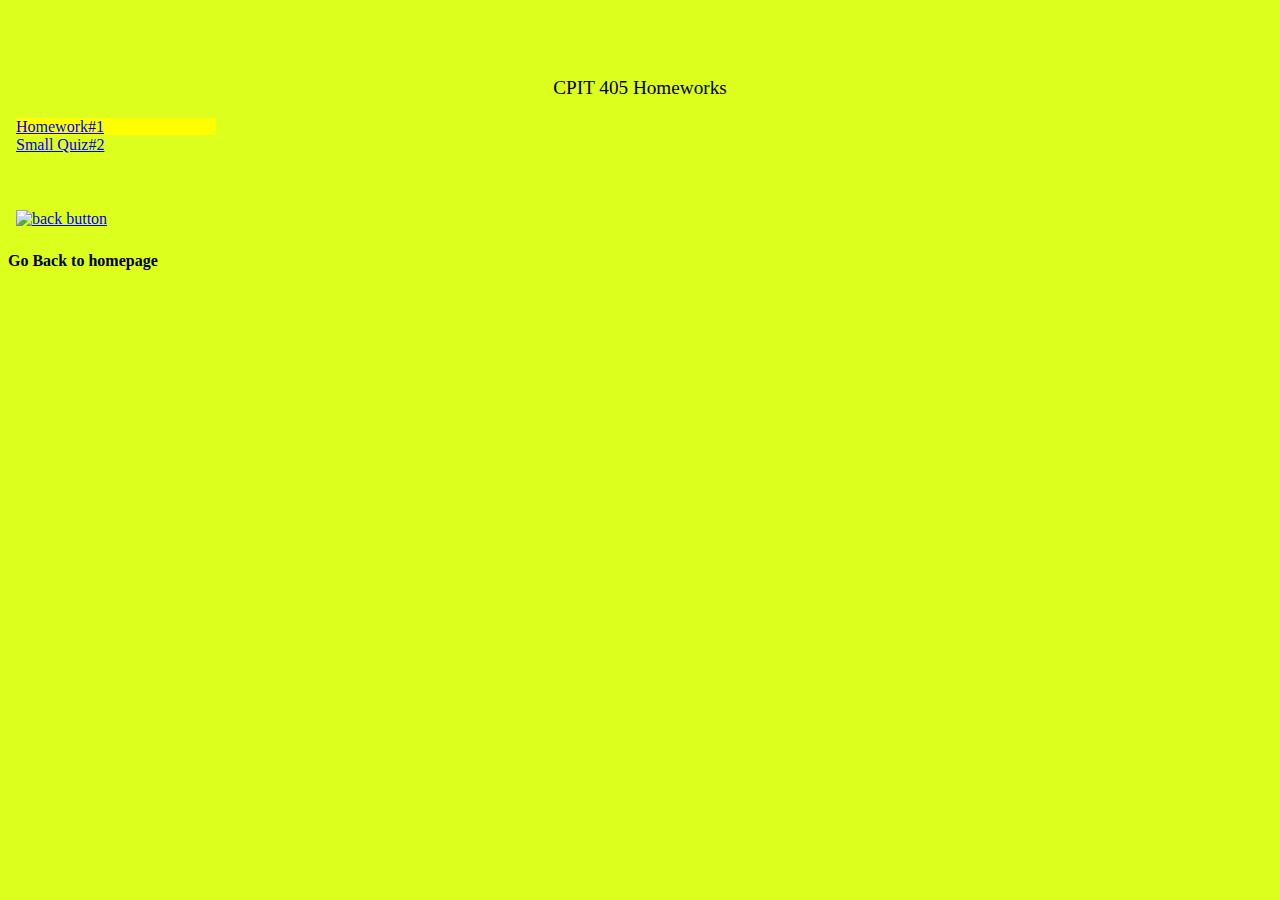
==== homework.html @ e9b4ac0d "Add files via upload" ====
<!DOCTYPE html>
<html>

<head>
    <title>Homeworks Page</title>
    <style>
        #font {
            margin-top: 4em;
            text-align: center;
            font-size: 1.2em;
        }

        #right {
            margin-left: 0.5em;
        }
        
        #up_down {
           margin-top: 3.5em;
           margin-bottom: 1.5em;
           margin-left: 0.5em;
        }

        body {
            background: rgba(217, 255, 0, 0.884);
        }

        #bold {
            font-weight: bold;
        }

        #mark {
            padding-right: 7em;
        }
    </style>
</head>

<body>
    <p id="font">CPIT 405 Homeworks</p>

    <p id="right">
        <mark id = "mark"><a href="hw1.html">Homework#1</a></mark>
        <br>
        <a href ="quiz.html">Small Quiz#2</a> 
    </p>

    <p id = "up_down">
        <a href="index.html">
            <img src="backButton.PNG" width="65" height="50" alt="back button">
        </a>
    </p>
    <p id = "bold">
        Go Back to homepage
    </p>
</body>

</html>
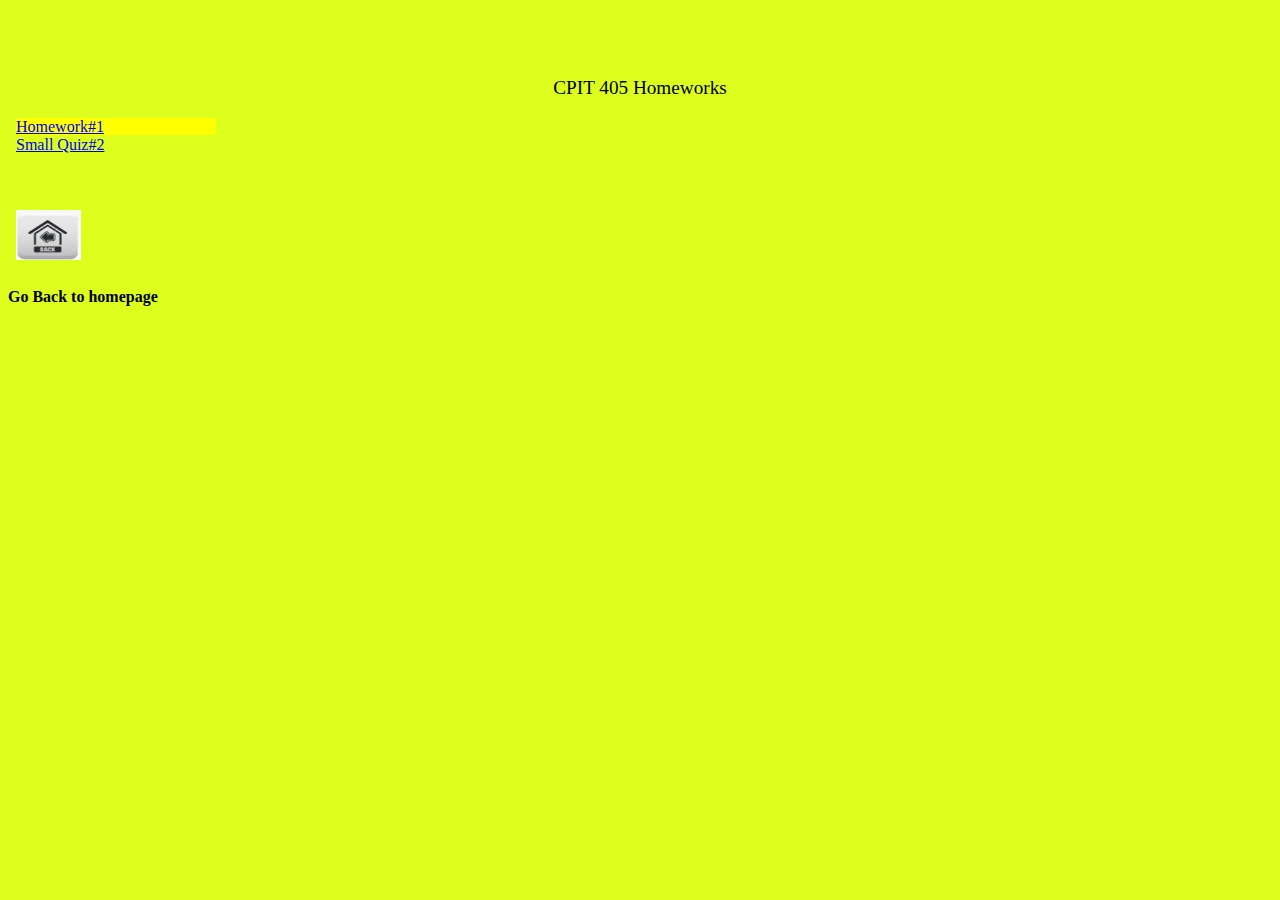
==== commit 44bdc544: "Update homework.html" ====
--- a/homework.html
+++ b/homework.html
@@ -45,7 +45,7 @@
 
     <p id = "up_down">
         <a href="index.html">
-            <img src="backButton.PNG" width="65" height="50" alt="back button">
+            <img src="images/backButton.PNG" width="65" height="50" alt="back button">
         </a>
     </p>
     <p id = "bold">
@@ -53,4 +53,4 @@
     </p>
 </body>
 
-</html>+</html>
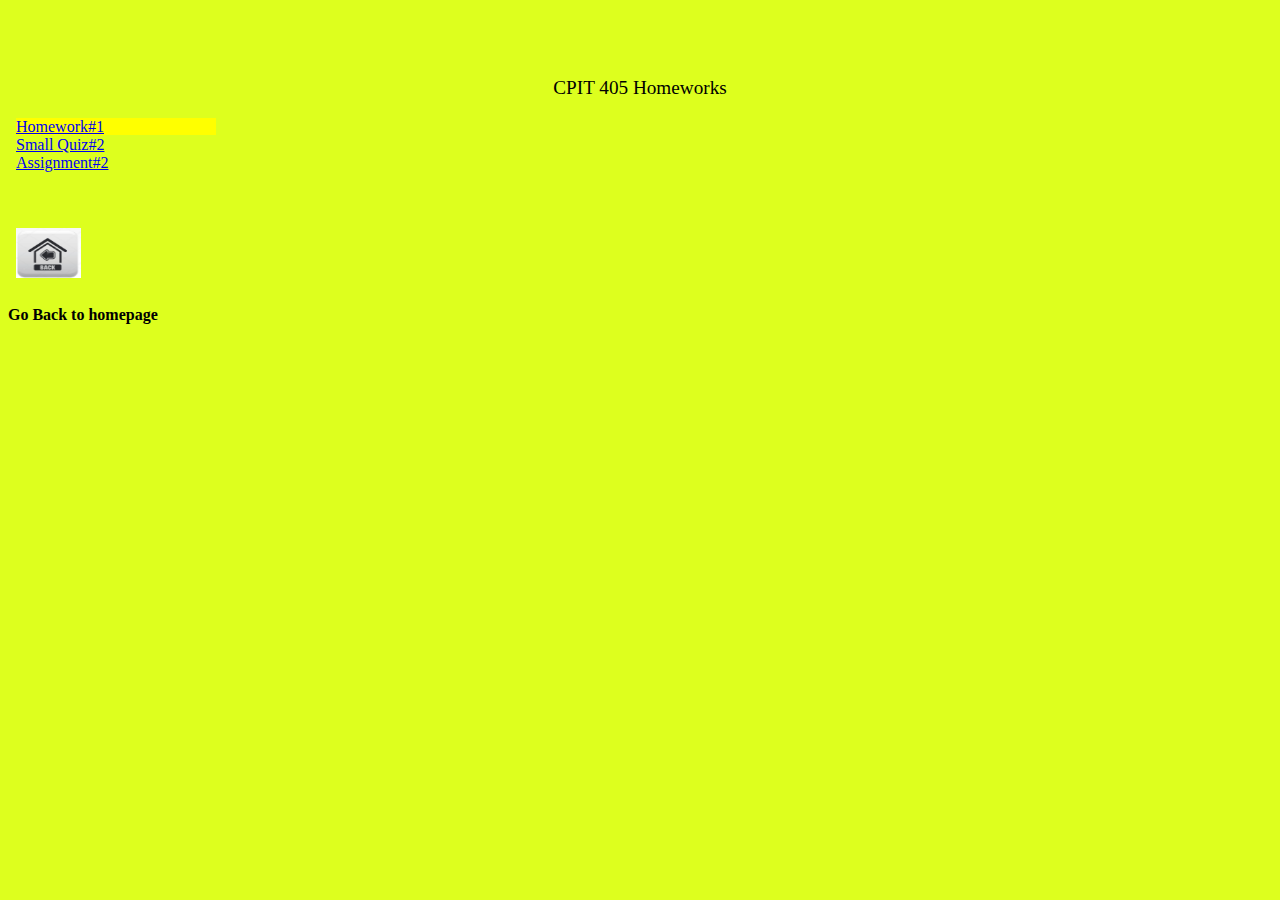
==== commit 09f153d0: "Update homework.html" ====
--- a/homework.html
+++ b/homework.html
@@ -40,7 +40,9 @@
     <p id="right">
         <mark id = "mark"><a href="hw1.html">Homework#1</a></mark>
         <br>
-        <a href ="quiz.html">Small Quiz#2</a> 
+        <a href ="quiz.html">Small Quiz#2</a>
+        <br>
+        <a href ="kabsa.html">Assignment#2</a>
     </p>
 
     <p id = "up_down">
